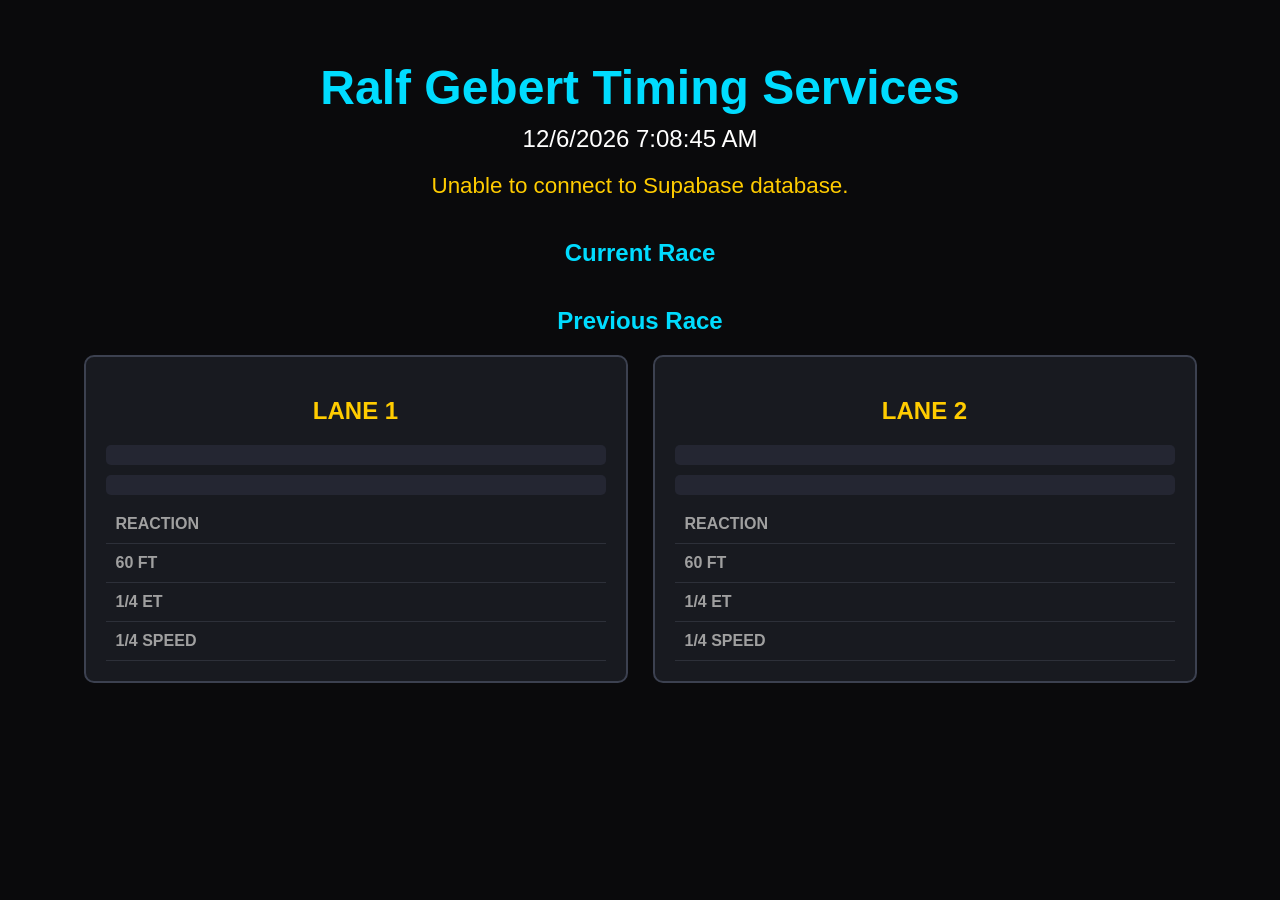
==== index.HTML @ fd62581f "Add files via upload" ====
<!DOCTYPE html>
<html lang="en">
<head>
<meta charset="UTF-8">
<meta name="viewport" content="width=device-width, initial-scale=1.0">

<title>Ralf Gebert Timing Services Live Dashboard</title>

<style>

body{
    background:#0a0a0c;
    color:#e6e6e6;
    font-family:Arial,sans-serif;
    text-align:center;
    padding:20px;
}

h1{
    color:#00dcff;
    font-size:3rem;
    margin-bottom:10px;
}

h2{
    color:#ffcc00;
}

#clock{
    font-size:1.5rem;
    color:white;
    margin-bottom:20px;
}

#loading{
    font-size:1.4rem;
    color:#ffcc00;
    margin-top:20px;
}

.container{
    display:flex;
    justify-content:center;
    gap:25px;
    flex-wrap:nowrap;
    overflow-x:auto;
    margin-bottom:30px;
}

.lane-panel{
    background:#181a20;
    border:2px solid #3c4150;
    border-radius:10px;
    padding:20px;
    width:500px;
    text-align:left;
}

.lane-title{
    color:#ffcc00;
    text-align:center;
}

.driver-info{
    background:#242632;
    padding:10px;
    border-radius:5px;
    margin-bottom:10px;
    text-align:center;
}

.metric-row{
    display:flex;
    justify-content:space-between;
    padding:10px;
    border-bottom:1px solid #2d3039;
}

.label{
    color:#a0a0a0;
    font-weight:bold;
}

.value{
    color:#00ff64;
    font-family:monospace;
    font-size:1.2rem;
}

.section-title{
    margin-top:40px;
    margin-bottom:20px;
    color:#00dcff;
}

@media (max-width: 768px){

    .lane-panel{
        width:42%;
        padding:10px;
    }

    .metric-row{
        font-size:0.85rem;
    }

    .value{
        font-size:1rem;
    }

}
</style>

</head>

<body>

<h1>Ralf Gebert Timing Services</h1>

<div id="clock"></div>

<div id="loading">
Connecting to track telemetry database...
</div>

<!-- CURRENT RACE -->

<h2 class="section-title">Current Race</h2>

<div class="container" id="dashboard" style="display:none;">

    <div class="lane-panel">

        <h2 class="lane-title">LANE 1</h2>

        <div class="driver-info" id="l1-driver">
            Driver: ---
        </div>

        <div class="driver-info" id="l1-car">
            Car: ---
        </div>

        <div class="metric-row">
            <span class="label">REACTION</span>
            <span class="value" id="l1-rt">---</span>
        </div>

        <div class="metric-row">
            <span class="label">60 FT</span>
            <span class="value" id="l1-60">---</span>
        </div>

        <div class="metric-row">
            <span class="label">1/2 ET</span>
            <span class="value" id="l1-4et">---</span>
        </div>

        <div class="metric-row">
            <span class="label">1/2 SPEED</span>
            <span class="value" id="l1-4s">---</span>
        </div>

    </div>

    <div class="lane-panel">

        <h2 class="lane-title">LANE 2</h2>

        <div class="driver-info" id="l2-driver">
            Driver: ---
        </div>

        <div class="driver-info" id="l2-car">
            Car: ---
        </div>

        <div class="metric-row">
            <span class="label">REACTION</span>
            <span class="value" id="l2-rt">---</span>
        </div>

        <div class="metric-row">
            <span class="label">60 FT</span>
            <span class="value" id="l2-60">---</span>
        </div>

        <div class="metric-row">
            <span class="label">1/2 ET</span>
            <span class="value" id="l2-4et">---</span>
        </div>

        <div class="metric-row">
            <span class="label">1/2 SPEED</span>
            <span class="value" id="l2-4s">---</span>
        </div>

    </div>

</div>

<!-- PREVIOUS RACE -->

<h2 class="section-title">Previous Race</h2>

<div class="container" id="previous-dashboard">

    <div class="lane-panel">

        <h2 class="lane-title">LANE 1</h2>

        <div class="driver-info" id="prev-l1-driver"></div>
        <div class="driver-info" id="prev-l1-car"></div>

        <div class="metric-row">
            <span class="label">REACTION</span>
            <span class="value" id="prev-l1-rt"></span>
        </div>

        <div class="metric-row">
            <span class="label">60 FT</span>
            <span class="value" id="prev-l1-60"></span>
        </div>

        <div class="metric-row">
            <span class="label">1/4 ET</span>
            <span class="value" id="prev-l1-4et"></span>
        </div>

        <div class="metric-row">
            <span class="label">1/4 SPEED</span>
            <span class="value" id="prev-l1-4s"></span>
        </div>

    </div>

    <div class="lane-panel">

        <h2 class="lane-title">LANE 2</h2>

        <div class="driver-info" id="prev-l2-driver"></div>
        <div class="driver-info" id="prev-l2-car"></div>

        <div class="metric-row">
            <span class="label">REACTION</span>
            <span class="value" id="prev-l2-rt"></span>
        </div>

        <div class="metric-row">
            <span class="label">60 FT</span>
            <span class="value" id="prev-l2-60"></span>
        </div>

        <div class="metric-row">
            <span class="label">1/4 ET</span>
            <span class="value" id="prev-l2-4et"></span>
        </div>

        <div class="metric-row">
            <span class="label">1/4 SPEED</span>
            <span class="value" id="prev-l2-4s"></span>
        </div>

    </div>

</div>

<script>

const URL =
"https://qgprnewkdzluruihzyhy.supabase.co/rest/v1/raceresults?order=id.desc&limit=2";

const KEY =
"eeyJhbGciOiJIUzI1NiIsInR5cCI6IkpXVCJ9.eyJpc3MiOiJzdXBhYmFzZSIsInJlZiI6InFncHJuZXdrZHpsdXJ1aWh6eWh5Iiwicm9sZSI6ImFub24iLCJpYXQiOjE3ODIxMjI5MDgsImV4cCI6MjA5NzY5ODkwOH0.WjSnTF80FAABypJuDJfSTvd5_qigr4mJa-TCEsE-4Bc";

function updateClock(){

    const now = new Date();

    document.getElementById("clock").innerText =
        now.toLocaleDateString() +
        " " +
        now.toLocaleTimeString();
}

updateClock();
setInterval(updateClock,1000);

async function fetchLiveScores(){

    try{

        const response = await fetch(URL,{
            headers:{
                "apikey":KEY,
                "Authorization":"Bearer " + KEY
            }
        });

        if(!response.ok){
            throw new Error("Database connection failed");
        }

        const data = await response.json();

        if(data.length === 0){

            document.getElementById("loading").innerText =
            "Connected to database. Waiting for race results...";

            return;
        }

        document.getElementById("loading").style.display="none";
        document.getElementById("dashboard").style.display="flex";

        const currentRun = data[0];
        const previousRun = data[1];

        /* CURRENT RACE */

        document.getElementById("l1-driver").innerText =
        `Driver: ${currentRun.Driver1 || "---"} | Class: ${currentRun.Class1 || "---"} | # ${currentRun.ID1 || "---"}`;

        document.getElementById("l1-car").innerText =
        `Car: ${currentRun.Car1 || "---"}`;

        document.getElementById("l1-rt").innerText = currentRun.Reaction1 || "---";
        document.getElementById("l1-60").innerText = currentRun.Sixty1 || "---";
        document.getElementById("l1-4et").innerText = currentRun.QuartT1 || "---";
        document.getElementById("l1-4s").innerText = currentRun.QuartS1 || "---";

        document.getElementById("l2-driver").innerText =
        `Driver: ${currentRun.Driver2 || "---"} | Class: ${currentRun.Class2 || "---"} | # ${currentRun.ID2 || "---"}`;

        document.getElementById("l2-car").innerText =
        `Car: ${currentRun.Car2 || "---"}`;

        document.getElementById("l2-rt").innerText = currentRun.Reaction2 || "---";
        document.getElementById("l2-60").innerText = currentRun.Sixty2 || "---";
        document.getElementById("l2-4et").innerText = currentRun.QuartT2 || "---";
        document.getElementById("l2-4s").innerText = currentRun.QuartS2 || "---";

        /* PREVIOUS RACE */

        if(previousRun){

            document.getElementById("prev-l1-driver").innerText =
            `Driver: ${previousRun.Driver1 || "---"} | Class: ${previousRun.Class1 || "---"} | # ${previousRun.ID1 || "---"}`;

            document.getElementById("prev-l1-car").innerText =
            `Car: ${previousRun.Car1 || "---"}`;

            document.getElementById("prev-l1-rt").innerText = previousRun.Reaction1 || "---";
            document.getElementById("prev-l1-60").innerText = previousRun.Sixty1 || "---";
            document.getElementById("prev-l1-4et").innerText = previousRun.QuartT1 || "---";
            document.getElementById("prev-l1-4s").innerText = previousRun.QuartS1 || "---";

            document.getElementById("prev-l2-driver").innerText =
            `Driver: ${previousRun.Driver2 || "---"} | Class: ${previousRun.Class2 || "---"} | # ${previousRun.ID2 || "---"}`;

            document.getElementById("prev-l2-car").innerText =
            `Car: ${previousRun.Car2 || "---"}`;

            document.getElementById("prev-l2-rt").innerText = previousRun.Reaction2 || "---";
            document.getElementById("prev-l2-60").innerText = previousRun.Sixty2 || "---";
            document.getElementById("prev-l2-4et").innerText = previousRun.QuartT2 || "---";
            document.getElementById("prev-l2-4s").innerText = previousRun.QuartS2 || "---";
        }

    }
    catch(error){

        document.getElementById("loading").innerText =
        "Unable to connect to Supabase database.";

        console.error(error);
    }
}

fetchLiveScores();
setInterval(fetchLiveScores,3000);

</script>

</body>
</html>
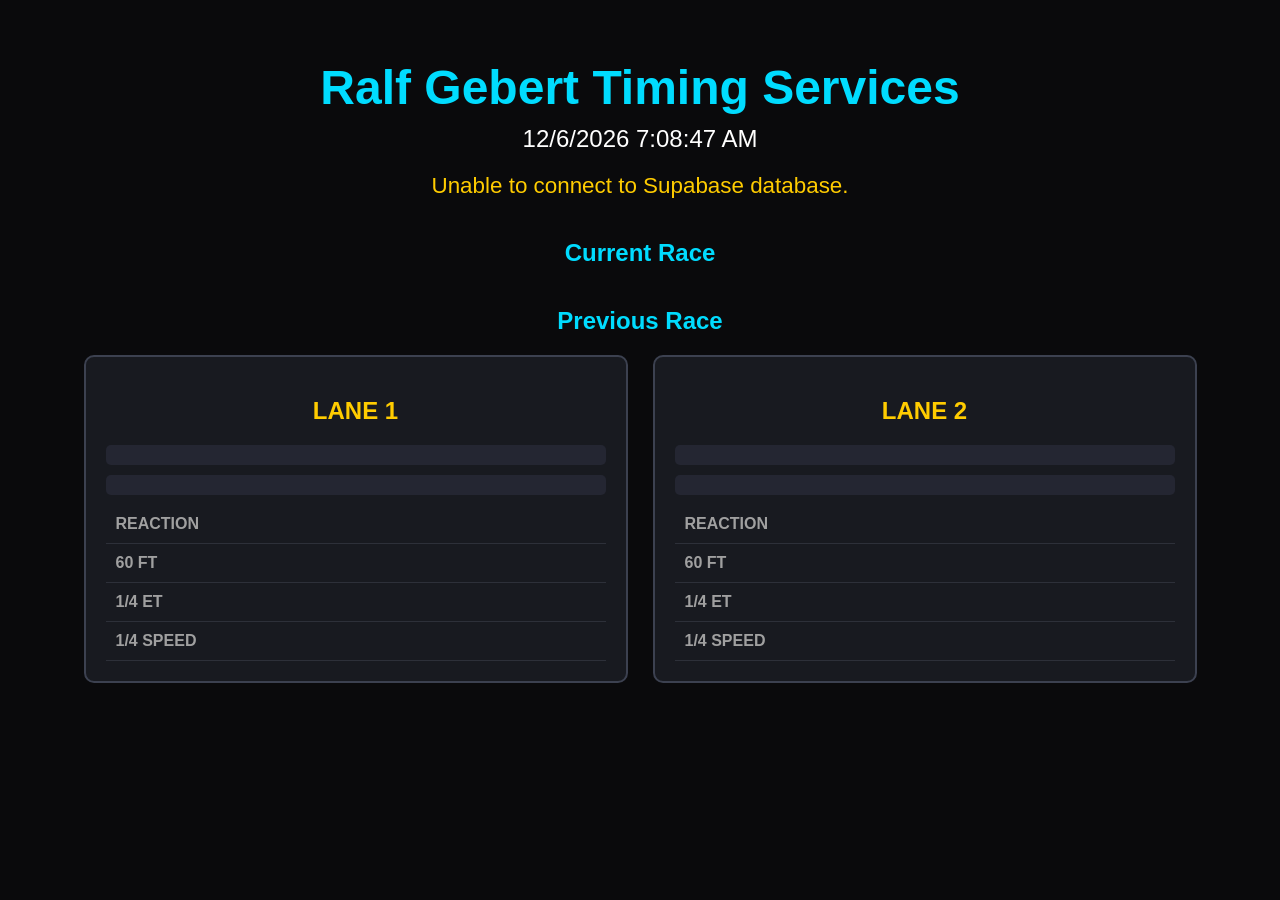
==== commit d85fb418: "Add files via upload" ====
--- a/index.HTML
+++ b/index.HTML
@@ -271,7 +271,7 @@
 "https://qgprnewkdzluruihzyhy.supabase.co/rest/v1/raceresults?order=id.desc&limit=2";
 
 const KEY =
-"eeyJhbGciOiJIUzI1NiIsInR5cCI6IkpXVCJ9.eyJpc3MiOiJzdXBhYmFzZSIsInJlZiI6InFncHJuZXdrZHpsdXJ1aWh6eWh5Iiwicm9sZSI6ImFub24iLCJpYXQiOjE3ODIxMjI5MDgsImV4cCI6MjA5NzY5ODkwOH0.WjSnTF80FAABypJuDJfSTvd5_qigr4mJa-TCEsE-4Bc";
+"eyJhbGciOiJIUzI1NiIsInR5cCI6IkpXVCJ9.eyJpc3MiOiJzdXBhYmFzZSIsInJlZiI6InFncHJuZXdrZHpsdXJ1aWh6eWh5Iiwicm9sZSI6ImFub24iLCJpYXQiOjE3ODIxMjI5MDgsImV4cCI6MjA5NzY5ODkwOH0.WjSnTF80FAABypJuDJfSTvd5_qigr4mJa-TCEsE-4Bc";
 
 function updateClock(){
 
